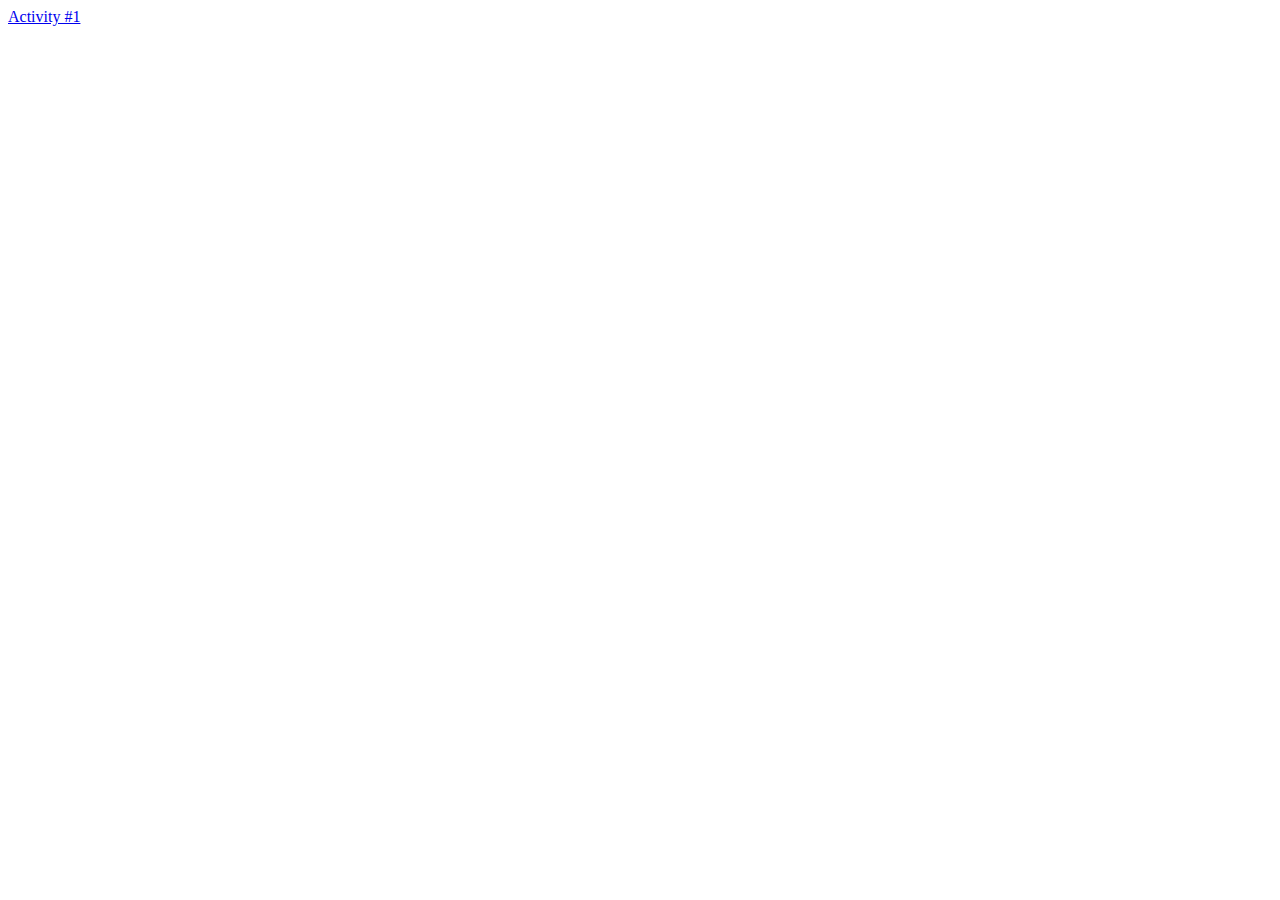
==== index.html @ 3f814ca8 "Done" ====
<!DOCTYPE html>
<html lang="en">
<head>
    <meta charset="UTF-8">
    <meta name="viewport" content="width=device-width, initial-scale=1.0">
    <title>Document</title>
    <link rel="dfghjk" href="./Activity1.html">
</head>
<body>
    <a class="nav-link" aria-current="page" href="Activity1.html">Activity #1</a>
</body>
</html>
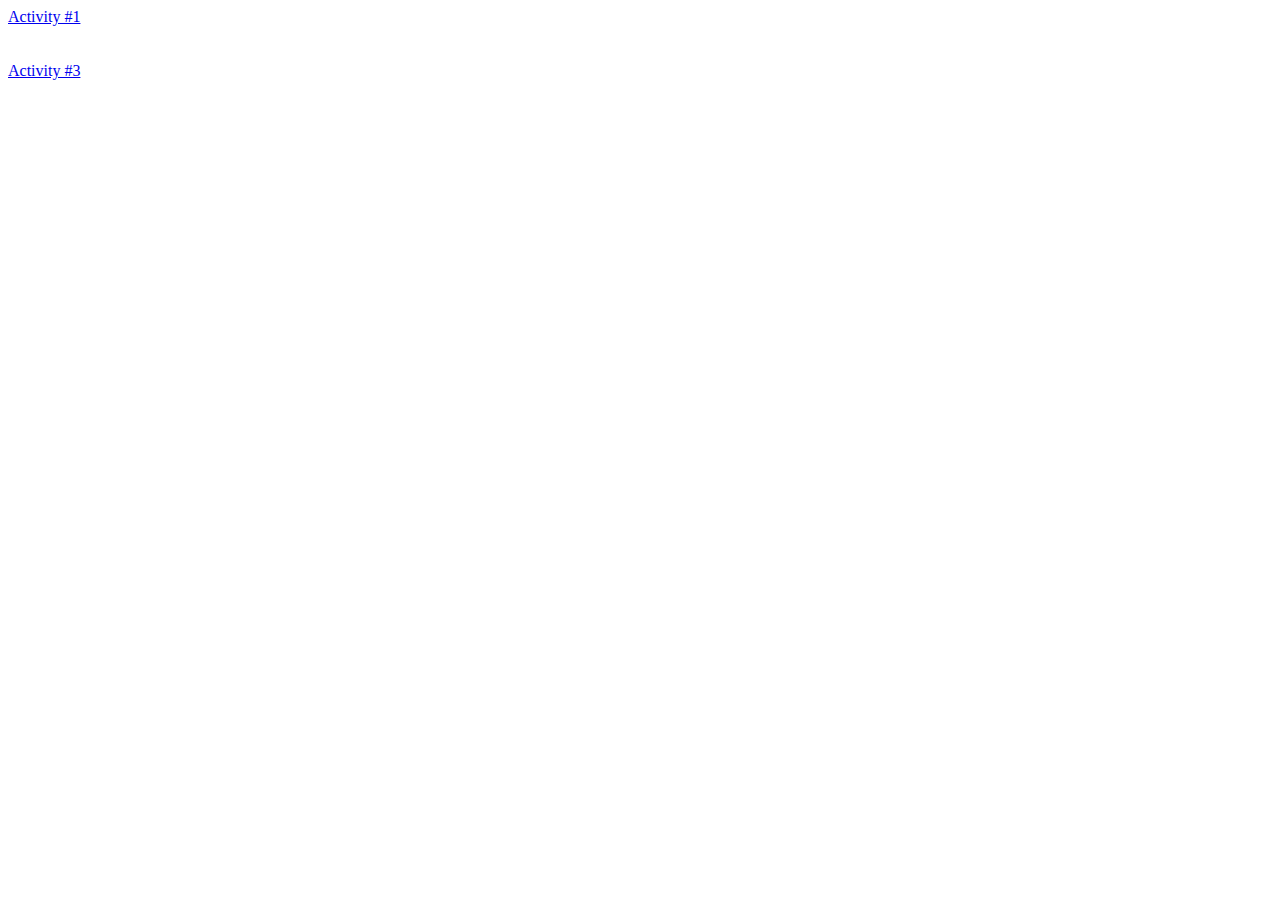
==== commit 7c9c116a: "done" ====
--- a/index.html
+++ b/index.html
@@ -4,9 +4,27 @@
     <meta charset="UTF-8">
     <meta name="viewport" content="width=device-width, initial-scale=1.0">
     <title>Document</title>
-    <link rel="dfghjk" href="./Activity1.html">
+    <link rel="Activity 1" href="./Activity1.html">
 </head>
 <body>
     <a class="nav-link" aria-current="page" href="Activity1.html">Activity #1</a>
 </body>
+</html>
+
+<br>
+<br>
+<br>
+
+<!DOCTYPE html>
+<html lang="en">
+<head>
+    <meta charset="UTF-8">
+    <meta name="viewport" content="width=device-width, initial-scale=1.0">
+    <title>Document</title>
+    <link rel="Activity 3" href="./Activity3.html">
+</head>
+<body>
+    <a class="nav-link" aria-current="page" href="Activity3.html">Activity #3 </a>
+    
+</body>
 </html>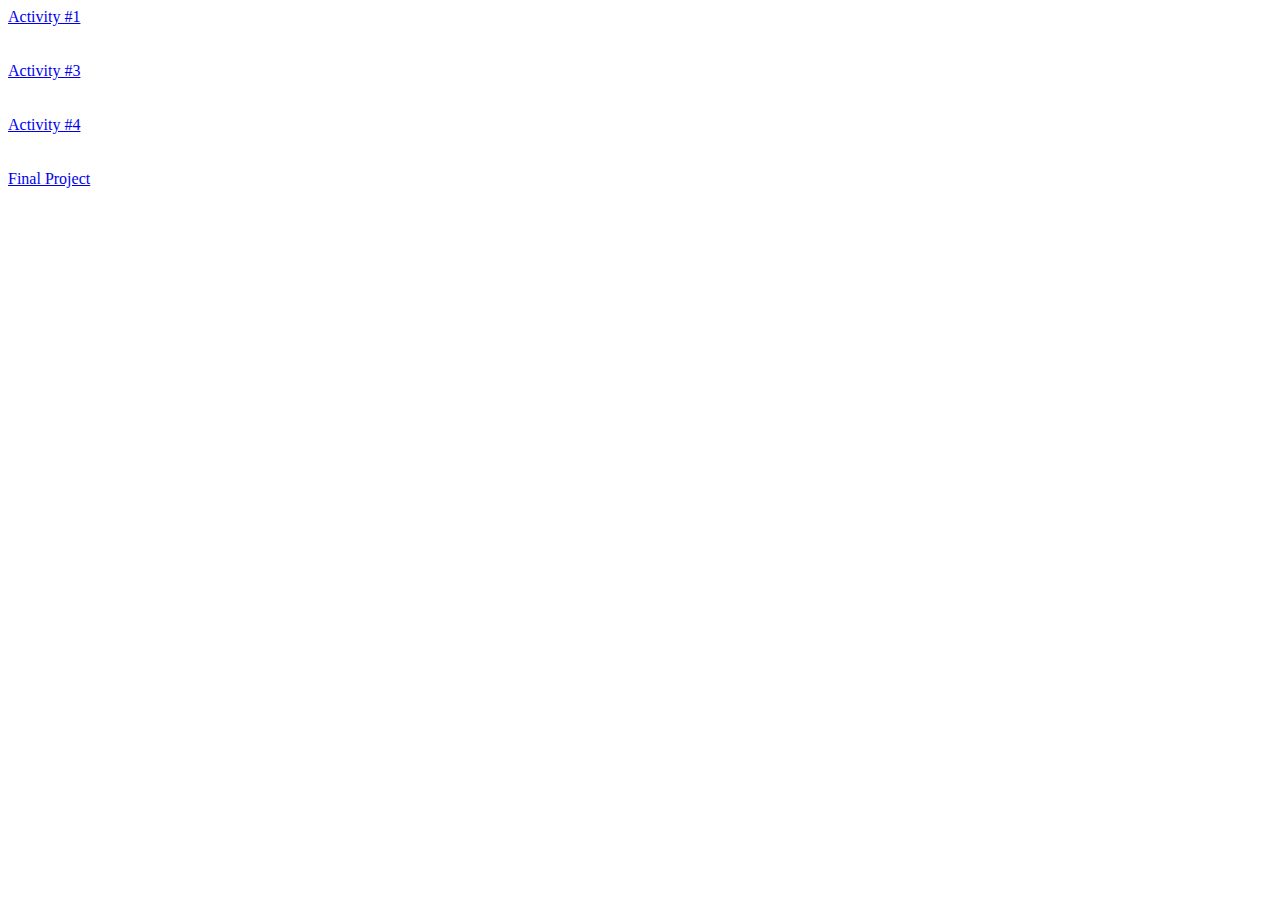
==== commit 16fbb984: "Done" ====
--- a/index.html
+++ b/index.html
@@ -27,4 +27,42 @@
     <a class="nav-link" aria-current="page" href="Activity3.html">Activity #3 </a>
     
 </body>
+</html>
+
+<br>
+<br>
+<br>
+
+<!DOCTYPE html>
+<html lang="en">
+<head>
+    <meta charset="UTF-8">
+    <meta name="viewport" content="width=device-width, initial-scale=1.0">
+    <title>Activity 4</title>
+    <link rel="Activity 4" href="./Activity4.js">
+</head>
+<body>
+    <a class="nav-link" aria-current="page" href="./Activity4.js">Activity #4 </a>
+    
+</body>
+</html>
+
+<br>
+<br>
+<br>
+
+
+<!DOCTYPE html>
+<html lang="en">
+<head>
+    <meta charset="UTF-8">
+    <meta name="viewport" content="width=device-width, initial-scale=1.0">
+    <title>Final Project</title>
+    <link rel="Final Project" href="./Final Project/">
+</head>
+<body>
+    <a class="nav-link" aria-current="page" href="./Final Project/">Final Project </a>
+
+    
+</body>
 </html>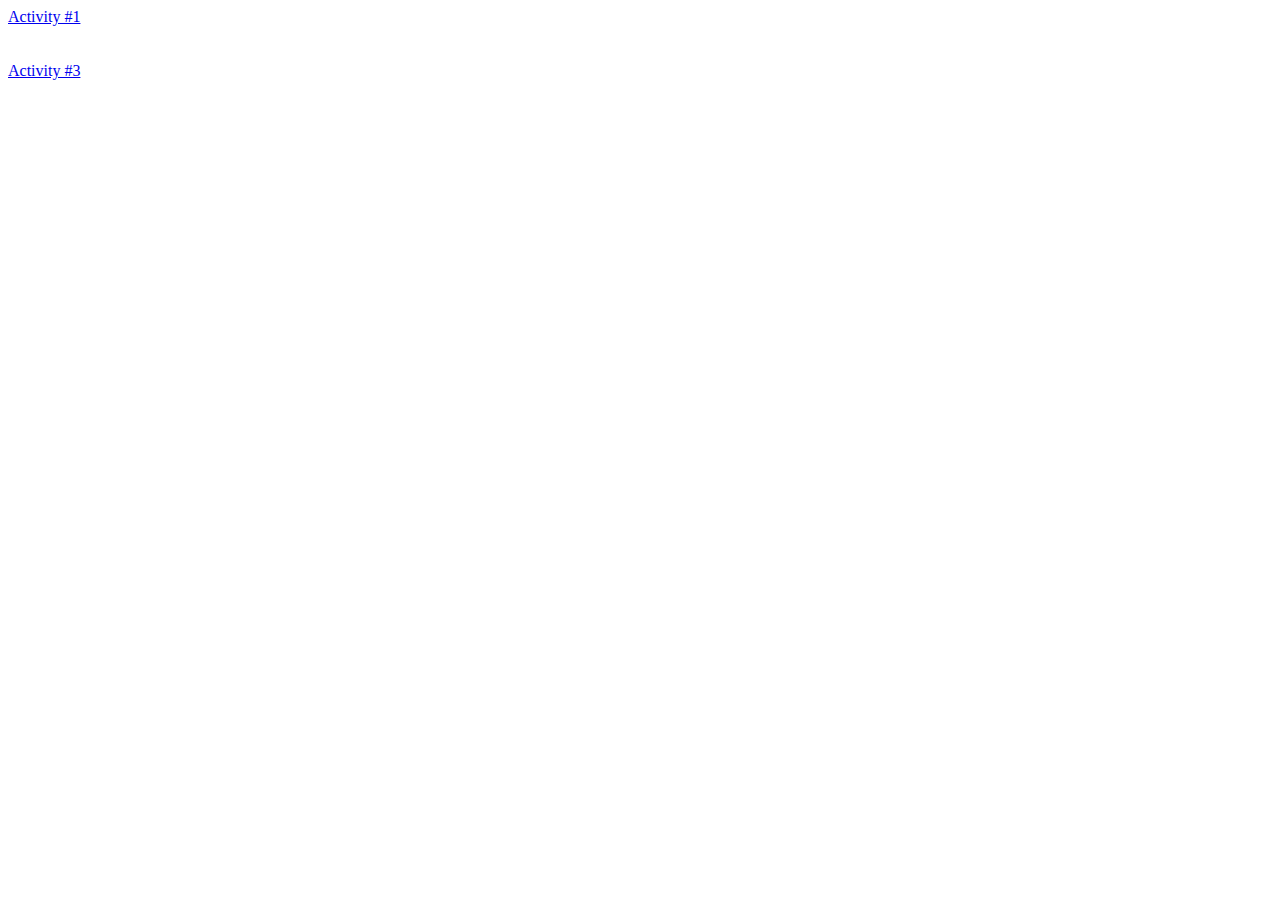
==== commit 0ffbc19f: "Merge branch 'main' of https://github.com/Dazel123/Laboratory_Activity" ====
--- a/index.html
+++ b/index.html
@@ -27,42 +27,4 @@
     <a class="nav-link" aria-current="page" href="Activity3.html">Activity #3 </a>
     
 </body>
-</html>
-
-<br>
-<br>
-<br>
-
-<!DOCTYPE html>
-<html lang="en">
-<head>
-    <meta charset="UTF-8">
-    <meta name="viewport" content="width=device-width, initial-scale=1.0">
-    <title>Activity 4</title>
-    <link rel="Activity 4" href="./Activity4.js">
-</head>
-<body>
-    <a class="nav-link" aria-current="page" href="./Activity4.js">Activity #4 </a>
-    
-</body>
-</html>
-
-<br>
-<br>
-<br>
-
-
-<!DOCTYPE html>
-<html lang="en">
-<head>
-    <meta charset="UTF-8">
-    <meta name="viewport" content="width=device-width, initial-scale=1.0">
-    <title>Final Project</title>
-    <link rel="Final Project" href="./Final Project/">
-</head>
-<body>
-    <a class="nav-link" aria-current="page" href="./Final Project/">Final Project </a>
-
-    
-</body>
 </html>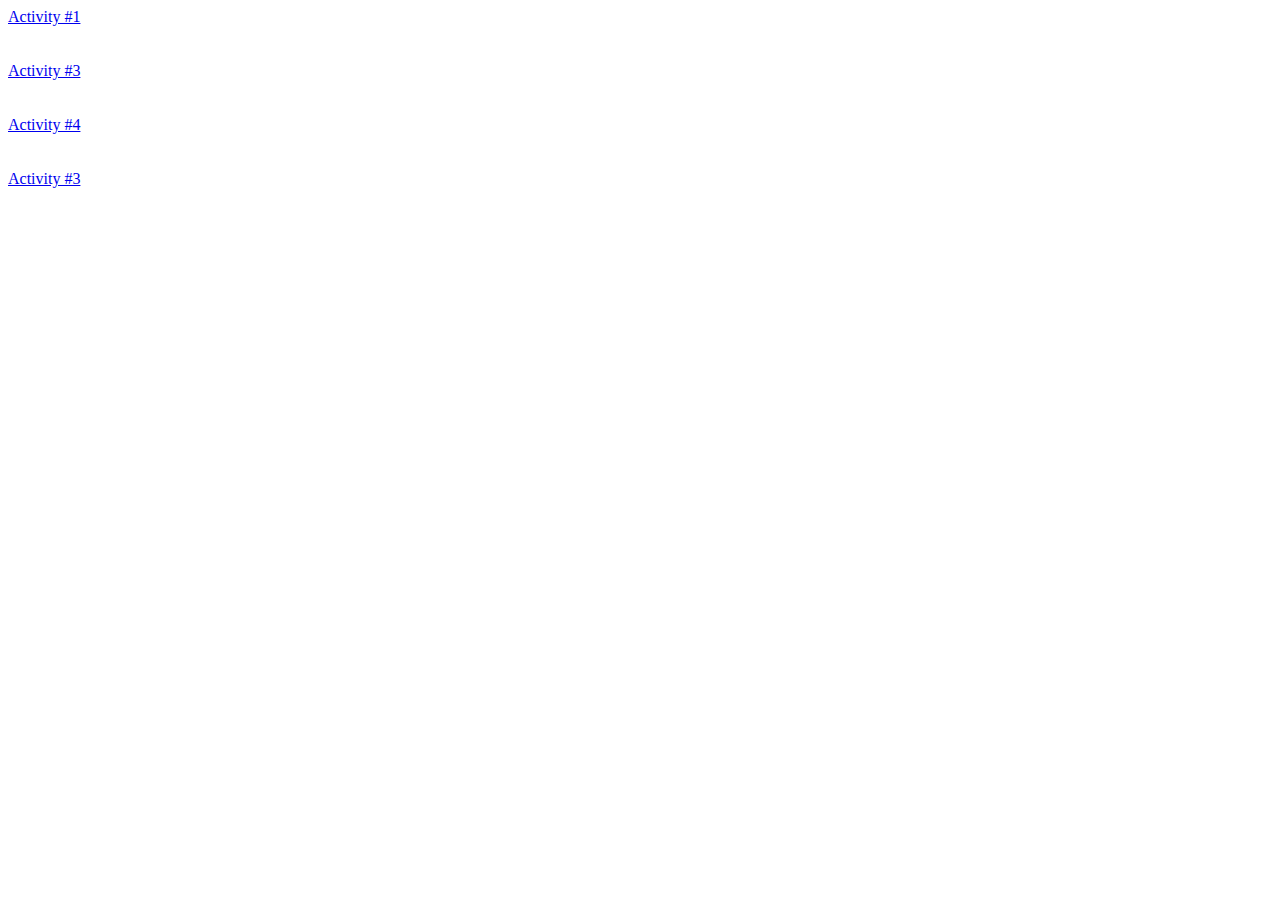
==== commit 37420c8f: "Done" ====
--- a/index.html
+++ b/index.html
@@ -27,4 +27,42 @@
     <a class="nav-link" aria-current="page" href="Activity3.html">Activity #3 </a>
     
 </body>
+</html>
+
+
+<br>
+<br>
+<br>
+
+<!DOCTYPE html>
+<html lang="en">
+<head>
+    <meta charset="UTF-8">
+    <meta name="viewport" content="width=device-width, initial-scale=1.0">
+    <title>Activity 4</title>
+    <link rel="Activity 4" href="./Activity4.js">
+</head>
+<body>
+    <a class="nav-link" aria-current="page" href="./Activity4.js">Activity #4</a>
+    
+</body>
+</html>
+
+
+<br>
+<br>
+<br>
+
+<!DOCTYPE html>
+<html lang="en">
+<head>
+    <meta charset="UTF-8">
+    <meta name="viewport" content="width=device-width, initial-scale=1.0">
+    <title>Final Project</title>
+    <link rel="Final Project" href="./Final Project/">
+</head>
+<body>
+    <a class="nav-link" aria-current="page" href="./Final Project/">Activity #3 </a>
+    
+</body>
 </html>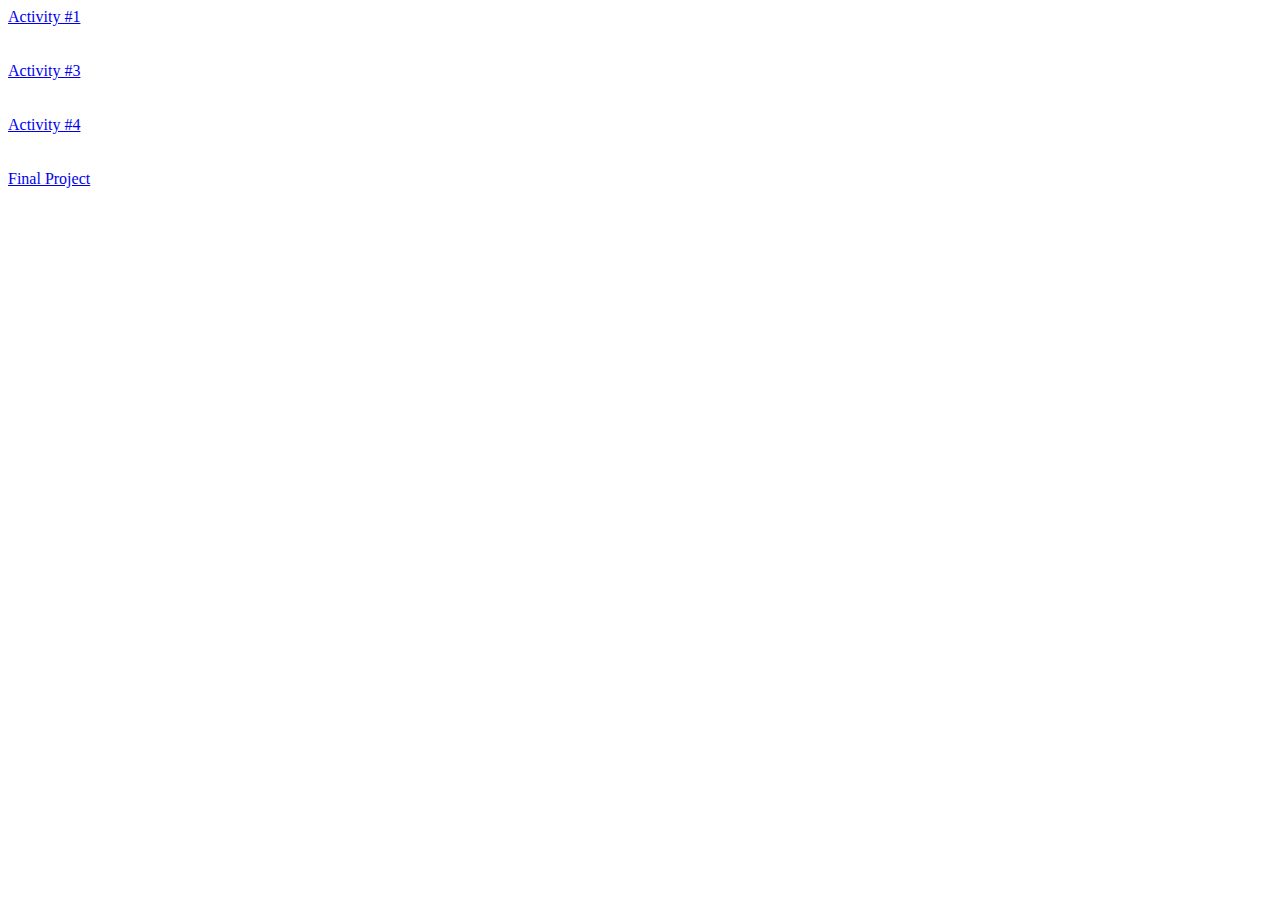
==== commit 64a3a970: "Done" ====
--- a/index.html
+++ b/index.html
@@ -62,7 +62,7 @@
     <link rel="Final Project" href="./Final Project/">
 </head>
 <body>
-    <a class="nav-link" aria-current="page" href="./Final Project/">Activity #3 </a>
+    <a class="nav-link" aria-current="page" href="./Final Project/">Final Project </a>
     
 </body>
 </html>